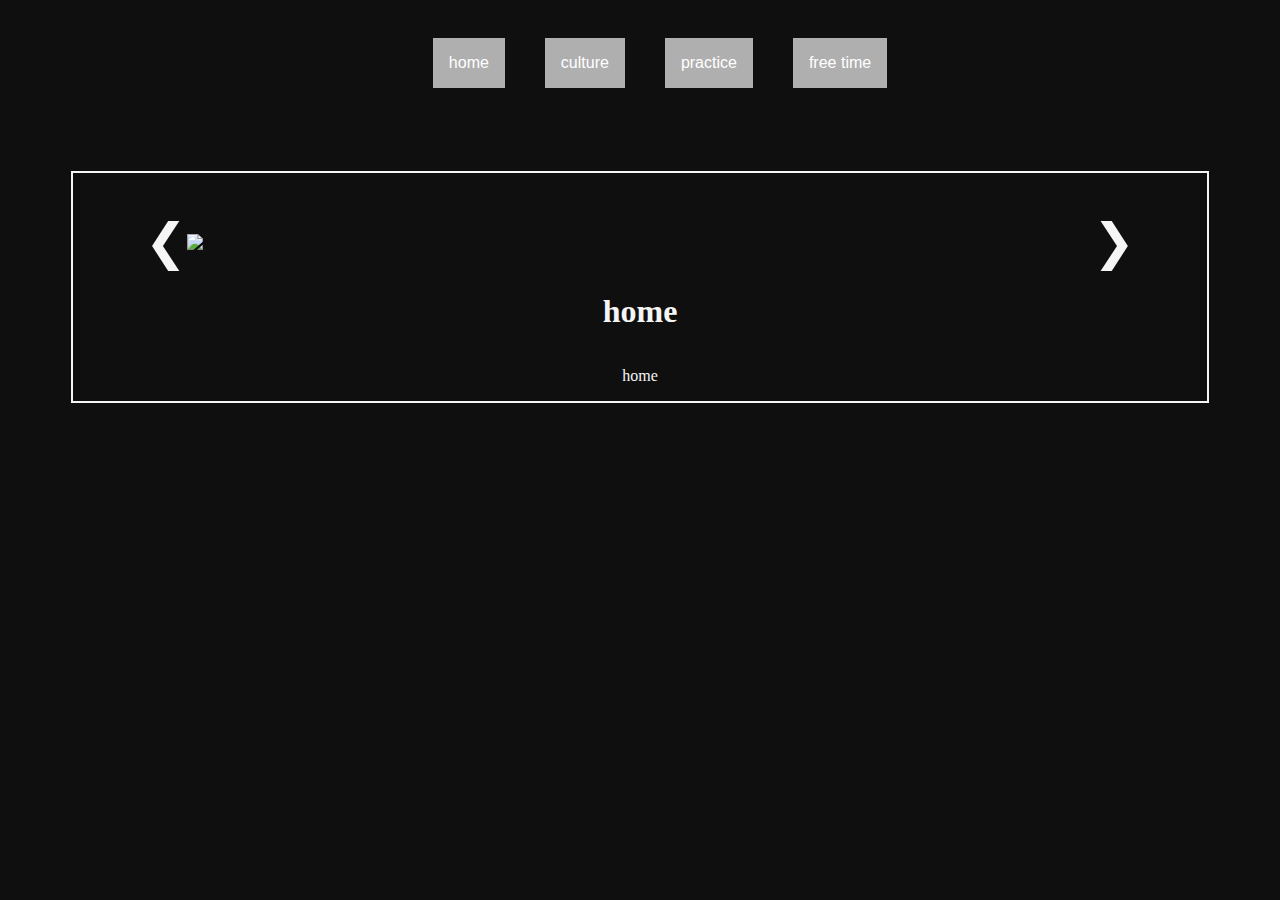
==== project/index.html @ 68d95f86 "Add files via upload" ====
<!DOCTYPE html>
<html>
<head>
	<meta charset="utf-8">
	<meta name="viewport" content="width=device-width, initial-scale=1">
	<link rel="stylesheet" type="text/css" href="style.css">
	<title></title>
</head>
<body onload="changeImageNumber(0)">
  <header>
     <div class="dropdown">
  <button class="dropbtn" onclick="changeImageTab(0,1,0)">home</button>
  <div class="dropdown-content">
  </div>
</div>
     <div class="dropdown">
  <button class="dropbtn">culture</button>
  <div class="dropdown-content">
    <a onclick="changeImageTab(1,0,0)">liepzig</a>
    <a onclick="changeImageTab(1,1,1)">link 2</a>
  </div>
</div>
  <div class="dropdown">
  <button class="dropbtn">practice</button>
  <div class="dropdown-content">
    <a onclick="changeImageTab(2,0,0)">Link 1</a>
    <a onclick="changeImageTab(2,1,1)">Link 2</a>
  </div>
</div>
<div class="dropdown">
  <button class="dropbtn" onclick="changeImageTab(3,0,0)">free time</button>
</div>
</header>
 </div >
 <div class="container">
   <div class="imageContainer">
    <a class="arrowLeft" onclick="changeImageNumber(-1)">&#10094;</a>
     <img id="image" src="">
      <a class="arrowRight" onclick="changeImageNumber(1)">&#10095;</a>
    </div>
    <div class="textContainer">
      <h1 id="descriptionHeader">text</h1>
      <p id="descritptionText">text</p>
      
    </div>
    </div>
    
<script src="js/gallery.js"></script>
 <footer>
 	
 </footer>
</body>
</html>
---- project/style.css ----
body{
	background:#0F0F0F;
	}

header{
	display: flex;
  align-content: center;
 justify-content: center;
  height: 100px;
}

p{
  color: whitesmoke;
  display: flex;
}

h1{
  color: whitesmoke;
  display: flex;
}

.imageContainer{
  margin-top: 40px;
   display: flex;
   align-items: center;
   justify-content: center;
}

.textContainer{
  align-items: center;
  display: flex;
  flex-direction: column;
}

.container{
  border: whitesmoke 2px solid;
  margin: 5%;
  display: flex;
  flex-direction: column;

}
.arrowRight{
  font-size: 50px;
  color: whitesmoke;
}
.arrowLeft{
  font-size: 50px;
  color: whitesmoke;
}

img{
    height: auto;
    width: 80%;
}

.dropbtn {
  background-color: rgb(175, 175, 175, 1.0);
  color: white;
  padding: 16px;
  font-size: 16px;
  border: none;
}

/* The container <div> - needed to position the dropdown content */
.dropdown {
  margin-left: 40px;
  margin-top: 30px;
  position: relative;
  display: inline-block;
}

/* Dropdown Content (Hidden by Default) */
.dropdown-content {
  display: none;
  position: absolute;
  background-color: #f1f1f1;
  min-width: 160px;
  box-shadow: 0px 8px 16px 0px rgba(0,0,0,0.2);
  z-index: 1;
}

/* Links inside the dropdown */
.dropdown-content a {
  color: black;
  padding: 12px 16px;
  text-decoration: none;
  display: block;
}

/* Change color of dropdown links on hover */
.dropdown-content a:hover {background-color: #ddd;}

/* Show the dropdown menu on hover */
.dropdown:hover .dropdown-content {display: block;}

/* Change the background color of the dropdown button when the dropdown content is shown */
.dropdown:hover .dropbtn {background-color: #3e8e41;}
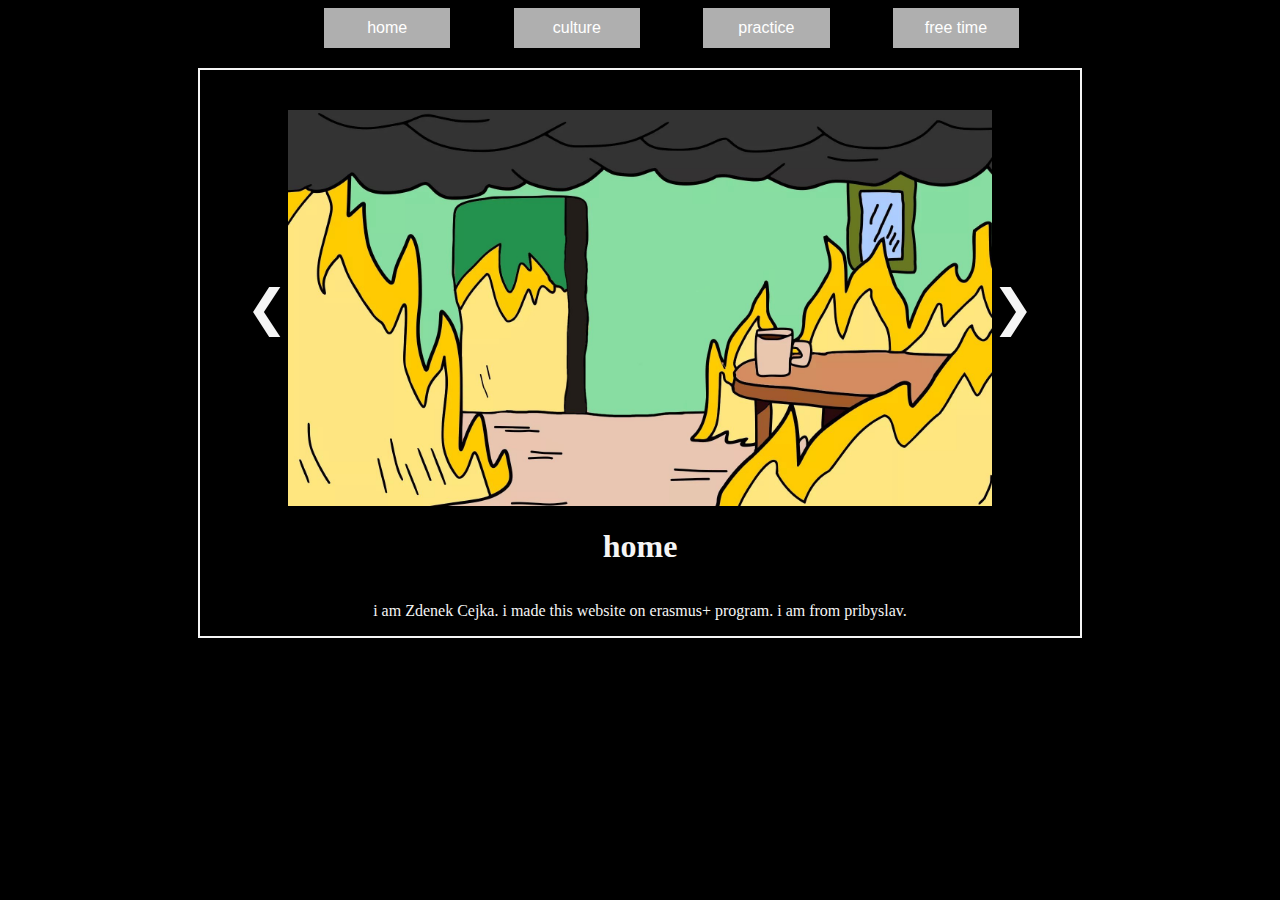
==== commit 6b0443a1: "Add files via upload" ====
--- a/project/index.html
+++ b/project/index.html
@@ -18,14 +18,14 @@
   <button class="dropbtn">culture</button>
   <div class="dropdown-content">
     <a onclick="changeImageTab(1,0,0)">liepzig</a>
-    <a onclick="changeImageTab(1,1,1)">link 2</a>
+    <a onclick="changeImageTab(1,1,1)">halle</a>
   </div>
 </div>
   <div class="dropdown">
   <button class="dropbtn">practice</button>
   <div class="dropdown-content">
-    <a onclick="changeImageTab(2,0,0)">Link 1</a>
-    <a onclick="changeImageTab(2,1,1)">Link 2</a>
+    <a onclick="changeImageTab(2,0,0)">week 1</a>
+    <a onclick="changeImageTab(2,1,1)">week 2</a>
   </div>
 </div>
 <div class="dropdown">
@@ -42,11 +42,10 @@
     <div class="textContainer">
       <h1 id="descriptionHeader">text</h1>
       <p id="descritptionText">text</p>
-      
     </div>
     </div>
-    
 <script src="js/gallery.js"></script>
+<a href="project 2/index.html" id="snake"></a>
  <footer>
  	
  </footer>
--- a/project/style.css
+++ b/project/style.css
@@ -1,12 +1,11 @@
 body{
-	background:#0F0F0F;
+	background:#000;
 	}
 
 header{
 	display: flex;
   align-content: center;
  justify-content: center;
-  height: 100px;
 }
 
 p{
@@ -34,7 +33,8 @@
 
 .container{
   border: whitesmoke 2px solid;
-  margin: 5%;
+  margin-left: 15%;
+  margin-right: 15%;
   display: flex;
   flex-direction: column;
 
@@ -54,19 +54,22 @@
 }
 
 .dropbtn {
+  text-align: center;
   background-color: rgb(175, 175, 175, 1.0);
   color: white;
-  padding: 16px;
+  height: 40px;
+  width: 100%;
   font-size: 16px;
   border: none;
 }
 
 /* The container <div> - needed to position the dropdown content */
 .dropdown {
-  margin-left: 40px;
-  margin-top: 30px;
+  width: 10%;
+  margin-left: 5%;
   position: relative;
   display: inline-block;
+  margin-bottom: 20px;
 }
 
 /* Dropdown Content (Hidden by Default) */
@@ -74,9 +77,16 @@
   display: none;
   position: absolute;
   background-color: #f1f1f1;
-  min-width: 160px;
+  width: 100%;
   box-shadow: 0px 8px 16px 0px rgba(0,0,0,0.2);
   z-index: 1;
+}
+
+#snake{
+  display: block;
+  font-size: 10;
+  width: 80%;
+  height: 200px;
 }
 
 /* Links inside the dropdown */
